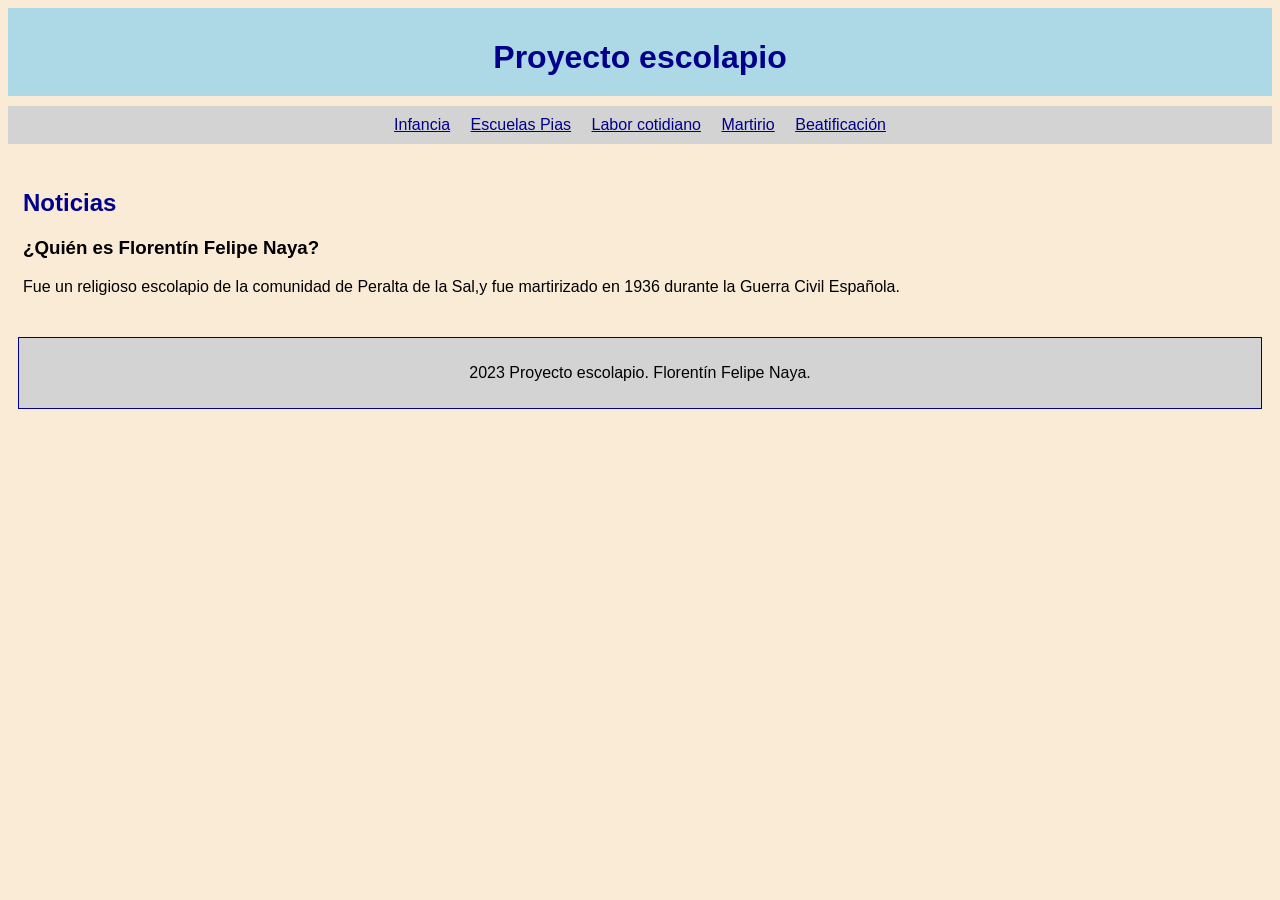
==== index.html @ db8ec9b8 "Add files via upload" ====
<!DOCTYPE html>
<html lang="en">
<head>
    <meta charset="UTF-8">
    <meta name="viewport" content="width=device-width, initial-scale=1.0">
    <title>Document</title>
    <link rel="stylesheet" href="estilos.css">
</head>
<body>
    <header id="encabezado">
        <h1>Proyecto escolapio</h1>
        </header>
        <nav class="navegacion">
        <a href="./pages/infancia.html">Infancia</a>
        <a href="./pages/escuelaspias.html">Escuelas Pias</a>
        <a href="./pages/laborcotidiano.html">Labor cotidiano</a>
        <a href="./pages/martirio.html">Martirio</a>
        <a href="./pages/beatificación.html">Beatificación</a>
    </nav>
    <main>
        <section class="contenido">
        <h2>Noticias</h2>
        <article>
            <h3>¿Quién es Florentín Felipe Naya?</h3>
            <p>Fue un religioso escolapio de la comunidad de Peralta de la Sal,y fue martirizado en 1936 durante la Guerra Civil Española.</p>
            </article>
            </section>
            </main>
    <footer id="pie">
        <p>2023 Proyecto escolapio. Florentín Felipe Naya.</p>
        </footer>
</body>
</html>
---- estilos.css ----
body{
    background-color:antiquewhite;
    font-family:Arial, Helvetica, sans-serif;
}
/* Selector de ID para el encabezado*/
#encabezado{
    background-color:lightblue;
    padding:10px;
    text-align:center;
}
h1{
    color:darkblue;
    margin-bottom:10px;
}
/*===Selector de clase para la navegación===*/
.navegacion{
    background-color:lightgray;
    padding: 10px;
    text-align:center;
    margin:10px 0;
}
a{
    color:darkblue;
    margin:0 8px;
}
/*===Selector de clase para el contenido===*/
.contenido{
    padding:15px;
}
h2{
    color:darkblue
}
/*===Selector de ID para el pie de la página===*/
#pie{
    background-color:lightgrey;
    text-align:center;
    padding: 10px;
    margin: 10px;
    border:1px solid darkblue;
}
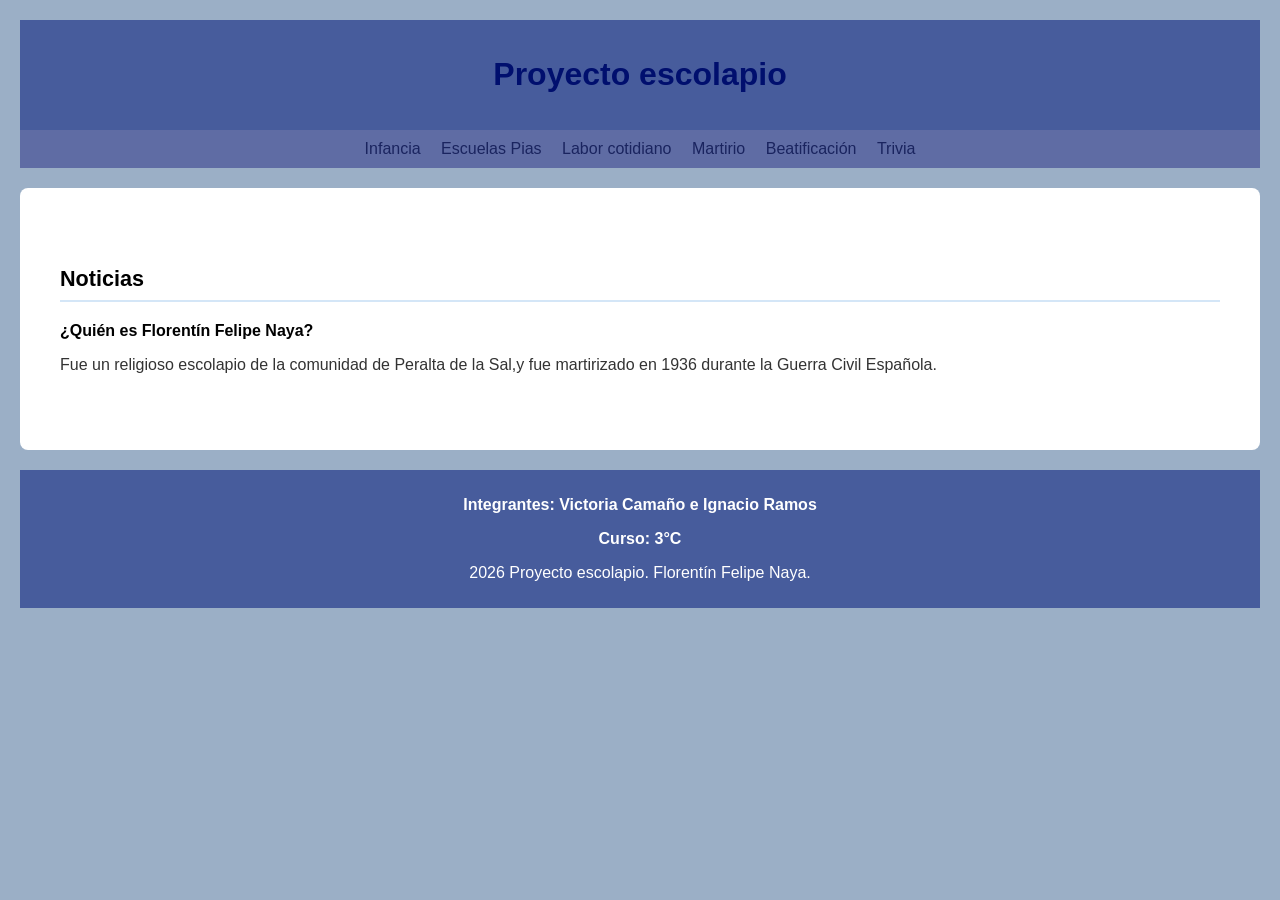
==== commit 7e54e822: "Add files via upload" ====
--- a/index.html
+++ b/index.html
@@ -16,18 +16,22 @@
         <a href="./pages/laborcotidiano.html">Labor cotidiano</a>
         <a href="./pages/martirio.html">Martirio</a>
         <a href="./pages/beatificación.html">Beatificación</a>
+        <a href="./pages/trivia.html">Trivia</a>
     </nav>
     <main>
         <section class="contenido">
+            <section id="noticias">
         <h2>Noticias</h2>
         <article>
             <h3>¿Quién es Florentín Felipe Naya?</h3>
             <p>Fue un religioso escolapio de la comunidad de Peralta de la Sal,y fue martirizado en 1936 durante la Guerra Civil Española.</p>
             </article>
             </section>
-            </main>
+        </main>
     <footer id="pie">
-        <p>2023 Proyecto escolapio. Florentín Felipe Naya.</p>
+        <p><strong>Integrantes: Victoria Camaño e Ignacio Ramos</strong></p>
+        <p><strong>Curso: 3°C</strong></p>
+        <p>2026 Proyecto escolapio. Florentín Felipe Naya.</p>
         </footer>
 </body>
 </html>
--- a/estilos.css
+++ b/estilos.css
@@ -1,40 +1,117 @@
-body{
-    background-color:antiquewhite;
-    font-family:Arial, Helvetica, sans-serif;
+body {
+    background-color: #9bafc6;
+    font-family: Arial, sans-serif;
+    margin: 20px;
+    color: #333;
 }
-/* Selector de ID para el encabezado*/
-#encabezado{
-    background-color:lightblue;
-    padding:10px;
-    text-align:center;
+header {
+    background-color: #475c9c;
+    color: white;
+    text-align: center;
+    padding: 15px;
 }
-h1{
-    color:darkblue;
-    margin-bottom:10px;
+nav {
+    background-color: #5f6ca4;
+    padding: 10px;
+    text-align: center;
 }
-/*===Selector de clase para la navegación===*/
-.navegacion{
-    background-color:lightgray;
+nav a {
+    color: #1a245f;
+    margin: 8px;
+    text-decoration: none;
+}
+section {
+    background-color: white;
+    padding: 20px;
+    margin: 20px 0;
+    border-radius: 8px;
+}
+h1, h2 {
+    color: #000f6e;
+}
+img {
+    max-width: 100%;
+    height: auto;
+    border-radius: 5px;
+}
+figure {
+    text-align: center;
+}
+figcaption {
+    font-size: 14px;
+    margin-top: 5px;
+}
+pregunta {
+    background-color: #fff0f5;
+    padding: 12px;
+    margin: 12px 0;
+    border-radius: 6px;
+}
+select {
+    padding: 8px;
+    border: 1px solid #30385f;
+    border-radius: 5px;
+    background-color: white;
+    margin-top: 5px;
+}
+button {
+    background-color: #8ca4d9;
+    color: white;
+    border: none;
+    padding: 10px 15px;
+    border-radius: 5px;
+    cursor: pointer;
+    margin-top: 10px;
+}
+button:hover {
+    background-color: #30318a;
+}
+#resultado, #resultadoActividad {
+    color: #3f4699;
+    font-weight: bold;
+    margin-top: 15px;
+}
+footer {
+    background-color: #475c9c;
+    color: white;
+    text-align: center;
     padding: 10px;
-    text-align:center;
-    margin:10px 0;
 }
-a{
-    color:darkblue;
-    margin:0 8px;
+imagen-centrada {
+    text-align: center;
+    margin: 25px 0;
 }
-/*===Selector de clase para el contenido===*/
-.contenido{
-    padding:15px;
+img {
+    width: 320px;
+    max-width: 100%;
+    border: 5px solid #30516d;
+    padding: 8px;
+    background-color: white;
+    border-radius: 12px;
+    box-shadow: 0 4px 15px rgba(30, 96, 156, 0.25);
+    object-fit: cover;
 }
-h2{
-    color:darkblue
+#trivia {
+    background: white;
+    padding: 25px;
+    border-radius: 10px;
 }
-/*===Selector de ID para el pie de la página===*/
-#pie{
-    background-color:lightgrey;
-    text-align:center;
-    padding: 10px;
-    margin: 10px;
-    border:1px solid darkblue;
+h2 {
+    color: #000000;
+    font-size: 1.35em;
+    margin-bottom: 20px;
+    border-bottom: 2px solid #d4e6f7;
+    padding-bottom: 8px;
+}
+pregunta {
+    background: #f0f7ff;
+    padding: 15px;
+    margin-bottom: 15px;
+    border-radius: 8px;
+    border-left: 4px solid #f1f6fa;
+}
+h3 {
+    font-size: 1em;
+    color: #000000;
+    margin: 0 0 10px 0;
 }
